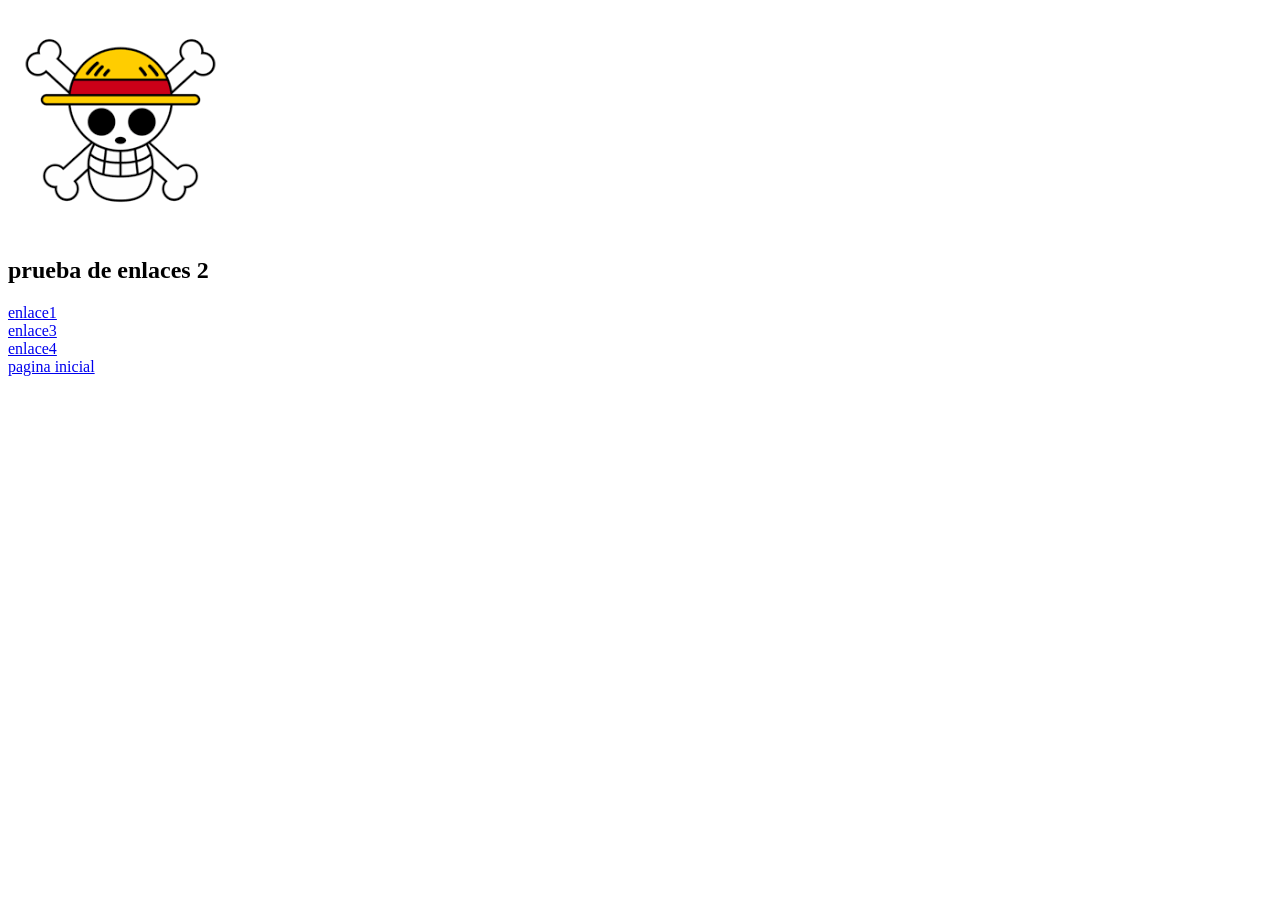
==== enlace2.html @ acb783a2 "Primera carga Subida de archivos" ====
<!DOCTYPE html>
<html lang="en">

<head>
   <meta charset="UTF-8">
   <meta http-equiv="X-UA-Compatible" content="IE=edge">
   <meta name="viewport" content="width=device-width, initial-scale=1.0">
   <title>Document</title>
   <link rel="stylesheet" href="style.css/style.css">
</head>

<body>
   <header>
      <img src="images.png" alt="one piece" id="logo">
      <nav class="contendor" id="cabeza"></nav>
   </header>

   <nav class="contenedor">

      <h1>prueba de enlaces 2</h1>

      <section class="contenedor" id="contenido">
         <div class="cuerpo">
            <nav class="contendor" id="navegador">
               <div class="item">
                  <a href="enlace1.html">enlace1</a>
               </div>

               <div class="item">
                  <a href="enlace3.html">enlace3</a>
               </div>

               <div class="item">
                  <a href="enlace4.html">enlace4</a>
               </div>

               <div class="item">
                  <a href="proyect.html">pagina inicial</a>
               </div>
            </nav>
         </div>
   </nav>
   </section>

</body>

</html>
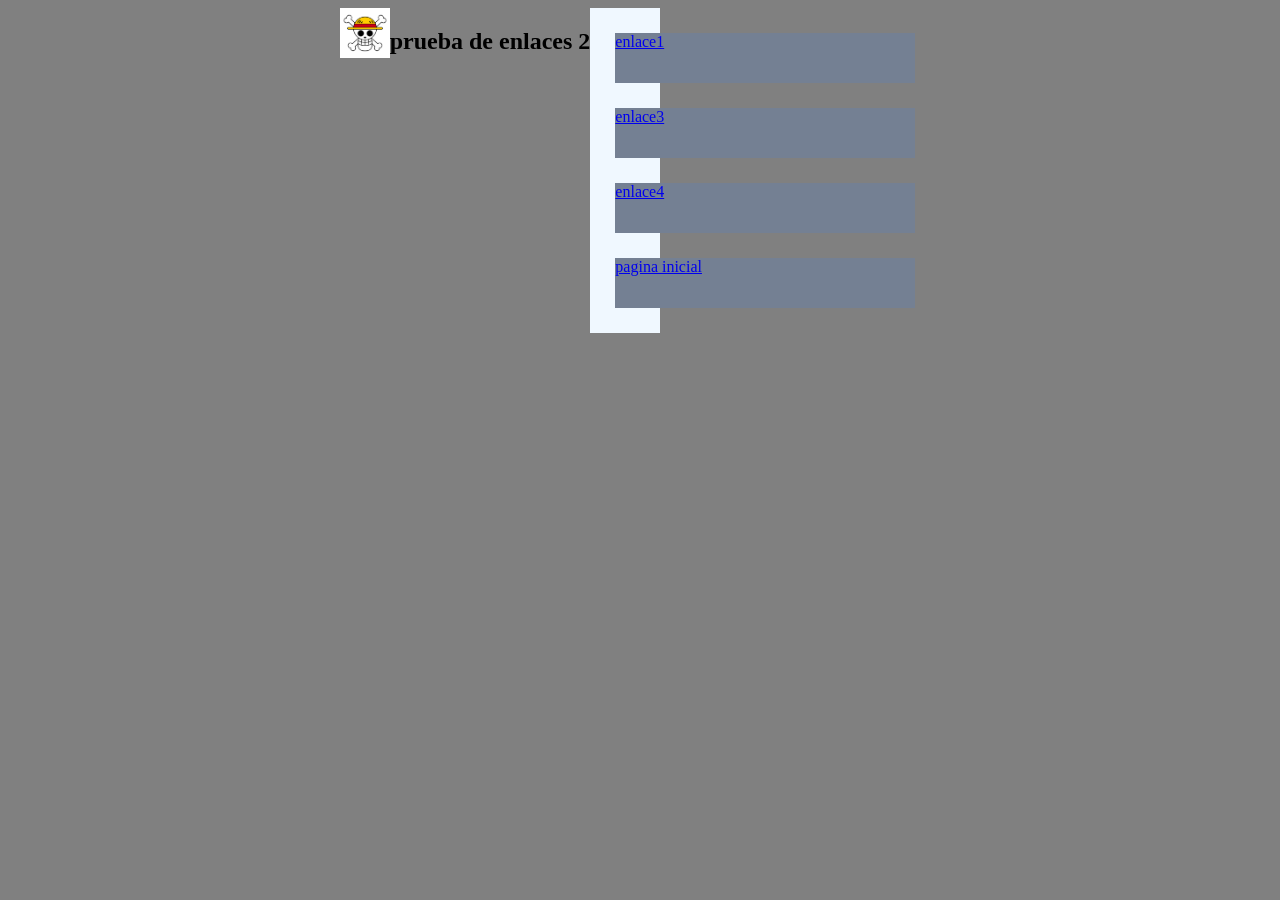
==== commit b2d3e9e0: "actualizacion style" ====
--- a/enlace2.html
+++ b/enlace2.html
@@ -6,7 +6,7 @@
    <meta http-equiv="X-UA-Compatible" content="IE=edge">
    <meta name="viewport" content="width=device-width, initial-scale=1.0">
    <title>Document</title>
-   <link rel="stylesheet" href="style.css/style.css">
+   <link rel="stylesheet" href="style.css">
 </head>
 
 <body>
--- a/style.css
+++ b/style.css
@@ -0,0 +1,94 @@
+body {
+
+    background-color: gray;
+    display: flex;
+    justify-content: center;
+
+}
+
+.pagina {
+    display: flex;
+    flex-direction: column;
+    width: 1200px;
+}
+
+
+.contenedor {
+    display: flex;
+    justify-content: space-evenly;
+    flex-direction: row;
+}
+
+.item {
+    background-color: rgb(116, 128, 147);
+    width: 300px;
+    height: 50px;
+    margin: 25px;
+}
+
+#cabeza {
+    justify-content: space-evenly;
+    width: 100%;
+}
+
+#logo {
+    
+    height: 50px;
+    width: 50px;
+}
+
+#navegador {
+
+    width: 20%;
+    flex-direction: column;
+    justify-content: flex-start;
+    background-color: aliceblue;
+
+}
+
+
+
+#contenido2 {
+    display: flex;
+    flex-direction: column;
+    width: 70%;
+}
+
+.item2 {
+    background-color: rgb(16, 46, 77);
+    width: 100%;
+    height: 100px;
+    margin: px;
+    display: flex;
+    justify-content: space-between;
+    align-items: center;
+}
+
+#buscador {
+    width: 150px;
+    height: 50px;
+    
+
+}
+
+#barco {
+    width: 960px;
+    height: 1000px;
+  
+}
+
+#isla {
+    width: 960px;
+    height: 1000px;
+    
+}
+
+#tormenta {
+    width: 960px;
+    height: 1000px;
+    
+}
+.cuerpo {
+    display: flex;
+    flex-direction: row;
+}
